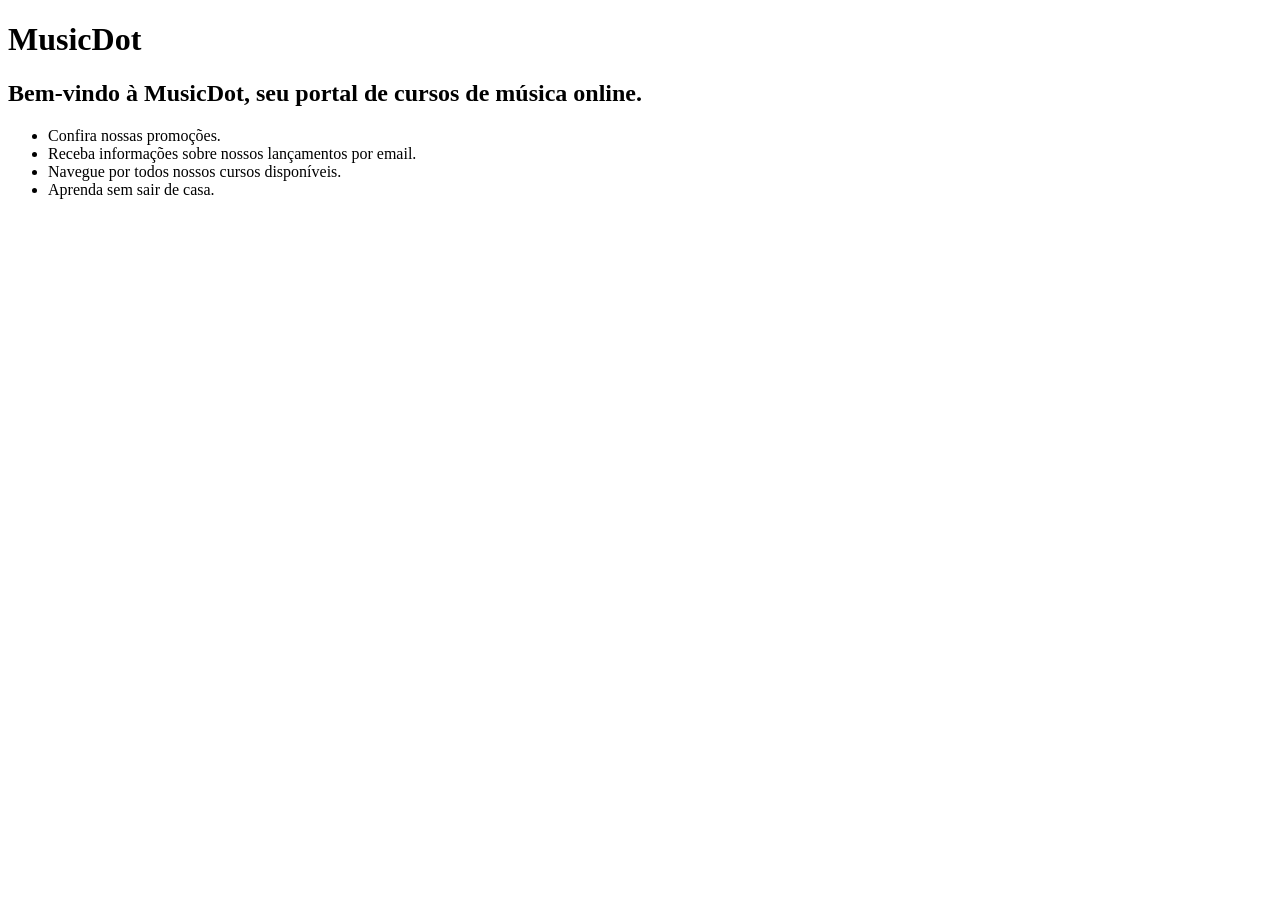
==== index.html @ e95d5bfd "projeto" ====
<!DOCTYPE html>
<html lang="pt-br">
<head>
  <meta charset="UTF-8">
  <title>MusicDot</title>
</head>
<body>
  <h1>MusicDot</h1>

  <h2>Bem-vindo à MusicDot, seu portal de cursos de música online.</h2>

  <ul>
    <li>Confira nossas promoções.</li>
    <li>Receba informações sobre nossos lançamentos por email.</li>
    <li>Navegue por todos nossos cursos disponíveis.</li>
    <li>Aprenda sem sair de casa.</li>
  </ul>
</body>
</html>
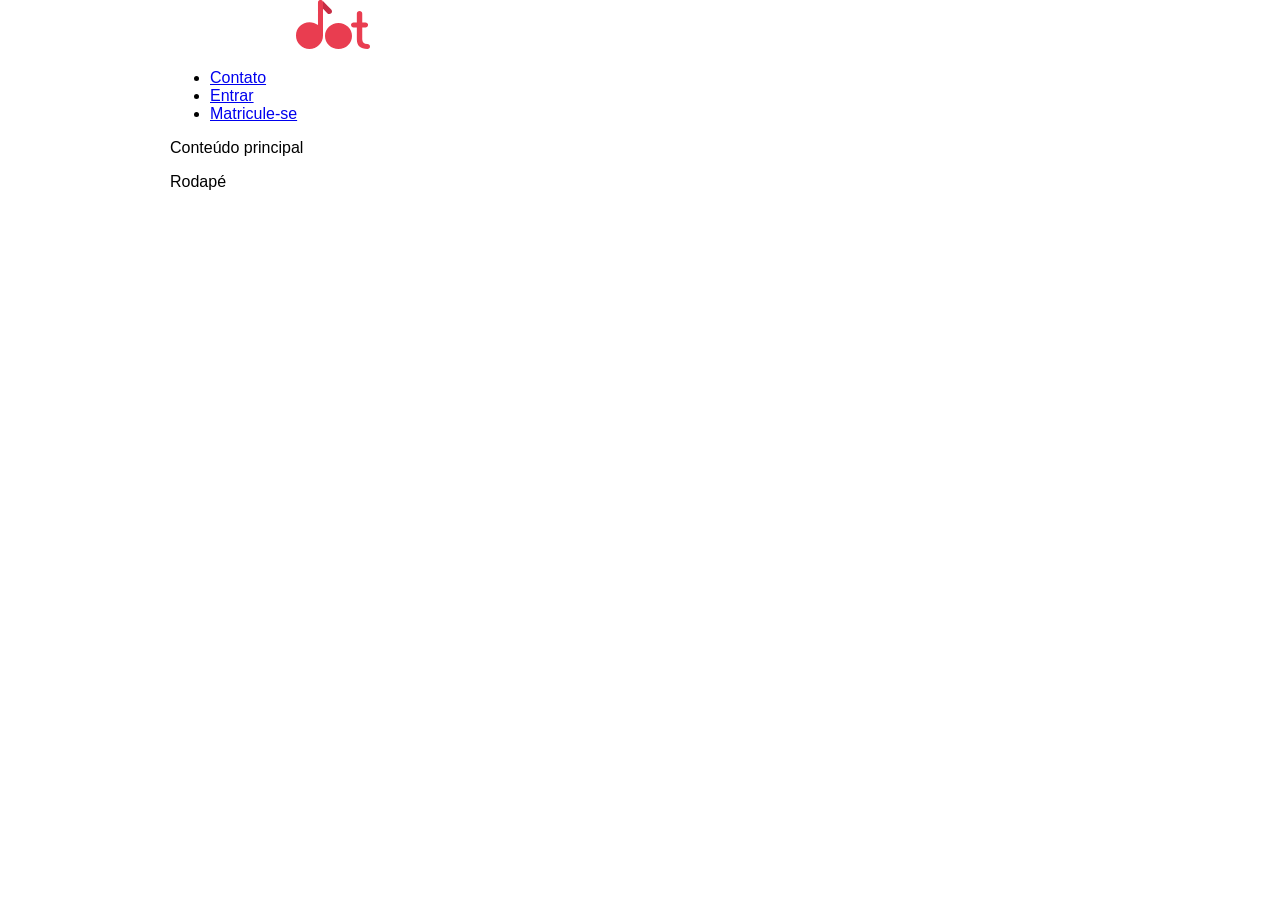
==== commit 855cafbd: "Atualização music dot" ====
--- a/index.html
+++ b/index.html
@@ -1,19 +1,35 @@
 <!DOCTYPE html>
-<html lang="pt-br">
+<html lang="en">
 <head>
-  <meta charset="UTF-8">
-  <title>MusicDot</title>
+    <meta charset="UTF-8">
+    <meta name="viewport" content="width=device-width, initial-scale=1.0">
+    <title>Music.dot</title>
+    <link rel="stylesheet" href="https://fonts.googleapis.com/css?family=Montserrat:300,400,500,600,700,&display=block" >
+    <link rel="stylesheet" href="style.css">
 </head>
 <body>
-  <h1>MusicDot</h1>
+   <header>
+        <img src="img/musicdot-logo-light.svg" alt="">
+        <nav>
+            <ul>
+                <li><a href="sobre.html#contato">Contato</a></li>
+                <li><a href="#">Entrar</a></li>
+                <li><a href="#">Matricule-se</a></li>
+            </ul>
+        </nav>
 
-  <h2>Bem-vindo à MusicDot, seu portal de cursos de música online.</h2>
+    </header>
+    <main>
 
-  <ul>
-    <li>Confira nossas promoções.</li>
-    <li>Receba informações sobre nossos lançamentos por email.</li>
-    <li>Navegue por todos nossos cursos disponíveis.</li>
-    <li>Aprenda sem sair de casa.</li>
-  </ul>
+      <p>Conteúdo principal</p>
+    </main>
+    <footer>
+        <p>Rodapé</p>
+    </footer>
 </body>
 </html>
+
+
+
+
+
--- a/style.css
+++ b/style.css
@@ -0,0 +1,34 @@
+
+body {
+  font-family: Arial, Helvetica, sans-serif;
+  max-width: 940px;       
+  margin: 0 auto;         
+}
+
+
+.sobre h2 {
+  color: #3D3D3D;
+  background-color: #E1EDF2;
+  padding: 10px;          
+}
+
+
+h2 {
+  border-bottom: 2px solid #ccc;
+}
+
+
+.imagem {
+  display: block;
+  margin: 30px auto;      
+  background-color: whitesmoke;
+  padding: 15px;          
+}
+
+
+.legenda {
+  text-align: center;
+  color: lightgrey;
+  font-style: italic;
+  margin-top: 10px;       
+}
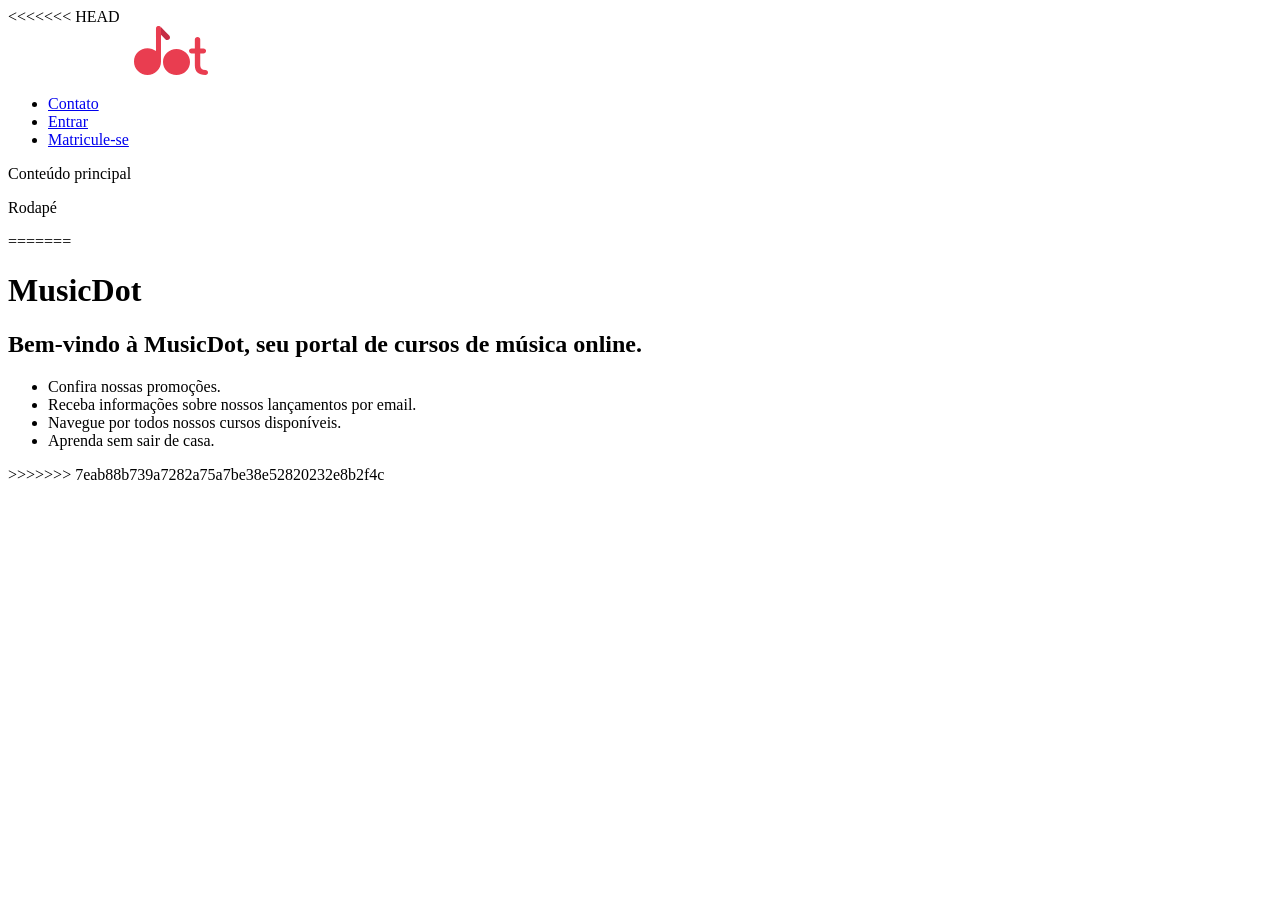
==== commit 4caab0ff: "Atualização music dot" ====
--- a/index.html
+++ b/index.html
@@ -1,4 +1,5 @@
 <!DOCTYPE html>
+<<<<<<< HEAD
 <html lang="en">
 <head>
     <meta charset="UTF-8">
@@ -33,3 +34,23 @@
 
 
 
+=======
+<html lang="pt-br">
+<head>
+  <meta charset="UTF-8">
+  <title>MusicDot</title>
+</head>
+<body>
+  <h1>MusicDot</h1>
+
+  <h2>Bem-vindo à MusicDot, seu portal de cursos de música online.</h2>
+
+  <ul>
+    <li>Confira nossas promoções.</li>
+    <li>Receba informações sobre nossos lançamentos por email.</li>
+    <li>Navegue por todos nossos cursos disponíveis.</li>
+    <li>Aprenda sem sair de casa.</li>
+  </ul>
+</body>
+</html>
+>>>>>>> 7eab88b739a7282a75a7be38e52820232e8b2f4c
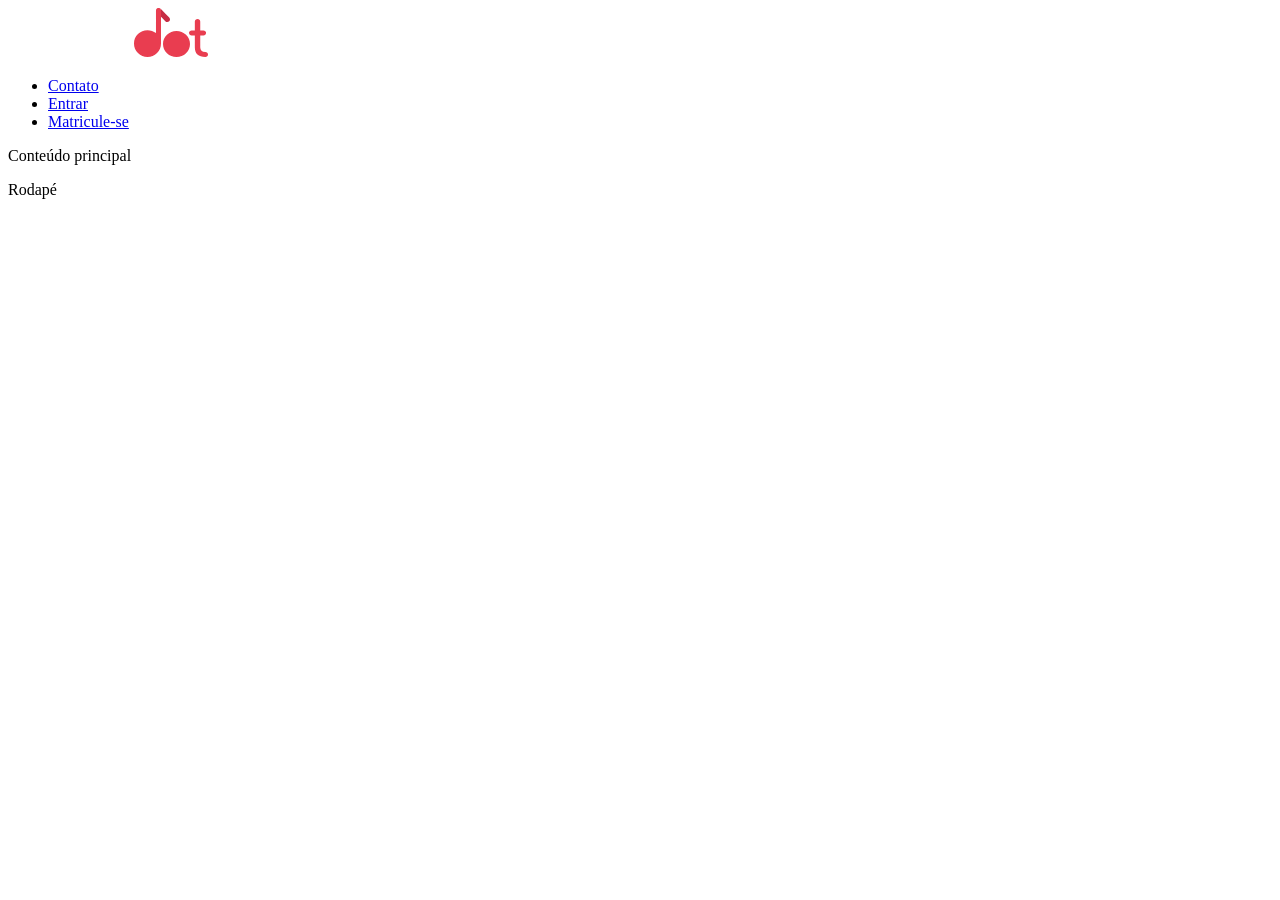
==== commit 42b93827: "Atualização music dot" ====
--- a/index.html
+++ b/index.html
@@ -1,6 +1,5 @@
 <!DOCTYPE html>
-<<<<<<< HEAD
-<html lang="en">
+<html lang="pt-br">
 <head>
     <meta charset="UTF-8">
     <meta name="viewport" content="width=device-width, initial-scale=1.0">
@@ -33,24 +32,3 @@
 
 
 
-
-=======
-<html lang="pt-br">
-<head>
-  <meta charset="UTF-8">
-  <title>MusicDot</title>
-</head>
-<body>
-  <h1>MusicDot</h1>
-
-  <h2>Bem-vindo à MusicDot, seu portal de cursos de música online.</h2>
-
-  <ul>
-    <li>Confira nossas promoções.</li>
-    <li>Receba informações sobre nossos lançamentos por email.</li>
-    <li>Navegue por todos nossos cursos disponíveis.</li>
-    <li>Aprenda sem sair de casa.</li>
-  </ul>
-</body>
-</html>
->>>>>>> 7eab88b739a7282a75a7be38e52820232e8b2f4c
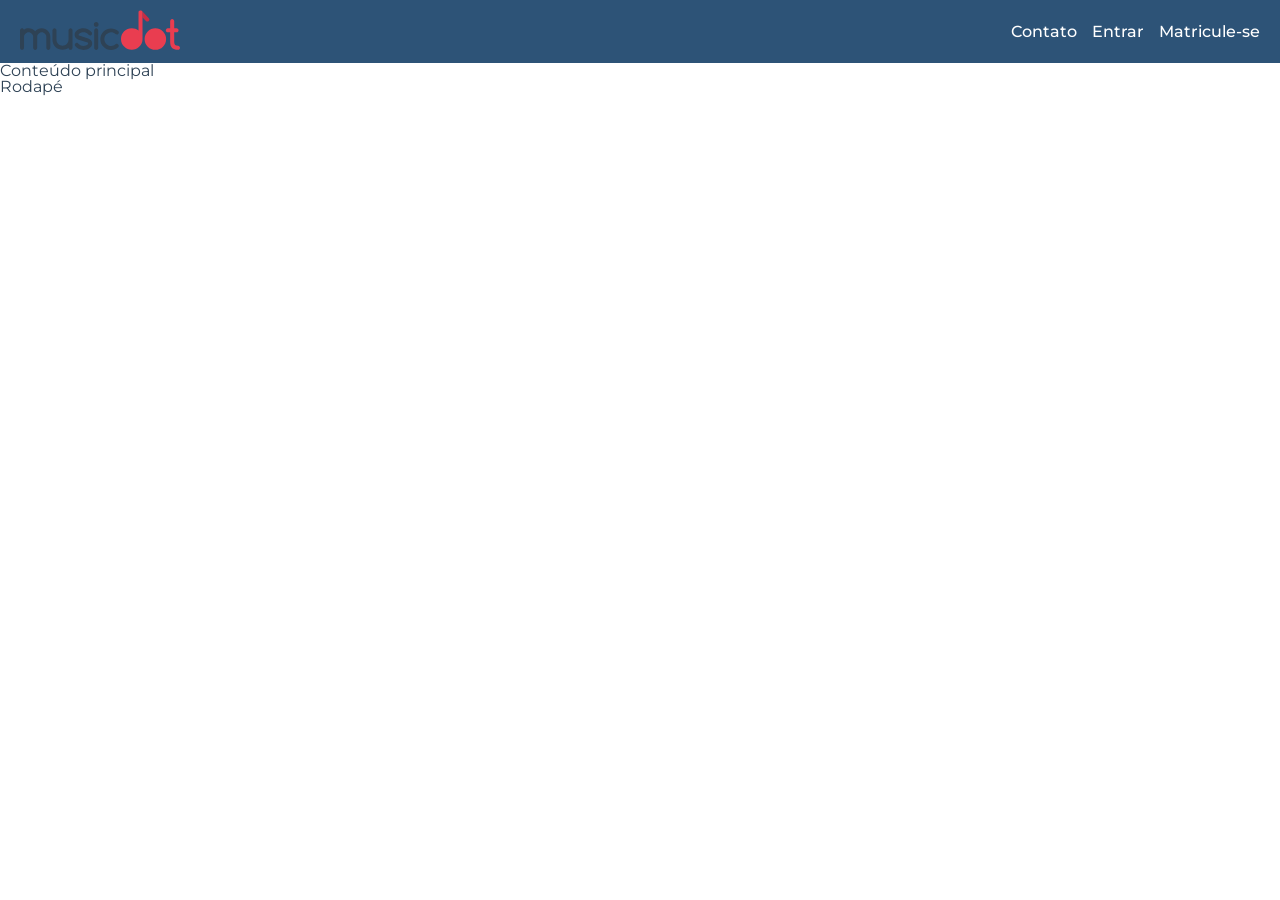
==== commit edc27b0a: "Tópico CSS, Trabalho 1" ====
--- a/index.html
+++ b/index.html
@@ -1,15 +1,19 @@
 <!DOCTYPE html>
-<html lang="pt-br">
+<html lang="pt-BR">
 <head>
     <meta charset="UTF-8">
     <meta name="viewport" content="width=device-width, initial-scale=1.0">
-    <title>Music.dot</title>
-    <link rel="stylesheet" href="https://fonts.googleapis.com/css?family=Montserrat:300,400,500,600,700,&display=block" >
-    <link rel="stylesheet" href="style.css">
+    <title>MusicDot - Página Inicial</title>
+    <link href="https://fonts.googleapis.com/css?family=Montserrat:300,400,500,600,700&display=block" rel="stylesheet">
+    <link rel="stylesheet" href="css/reset.css">
+    <link rel="stylesheet" href="css/cabeçalho.css">
+    
 </head>
 <body>
-   <header>
-        <img src="img/musicdot-logo-light.svg" alt="">
+    <header class="cabecalho">
+        <h1>
+            <img src="img/logo.svg" alt="MusicDot">
+        </h1>
         <nav>
             <ul>
                 <li><a href="sobre.html#contato">Contato</a></li>
@@ -17,12 +21,12 @@
                 <li><a href="#">Matricule-se</a></li>
             </ul>
         </nav>
+    </header>
 
-    </header>
     <main>
+        <p>Conteúdo principal</p>
+    </main>
 
-      <p>Conteúdo principal</p>
-    </main>
     <footer>
         <p>Rodapé</p>
     </footer>
@@ -30,5 +34,3 @@
 </html>
 
 
-
-
--- a/css/cabeçalho.css
+++ b/css/cabeçalho.css
@@ -0,0 +1,19 @@
+.cabecalho {
+    background-color: #2D5377;
+    color: #FFF;
+    padding: 10px 20px;
+    display: flex;
+    align-items: center;
+    justify-content: space-between;
+}
+.cabecalho img {
+    height: 40px;
+}
+.cabecalho nav ul {
+    display: flex;
+    gap: 15px;
+}
+.cabecalho nav ul li a {
+    color: #FFF;
+    font-weight: 500;
+}
